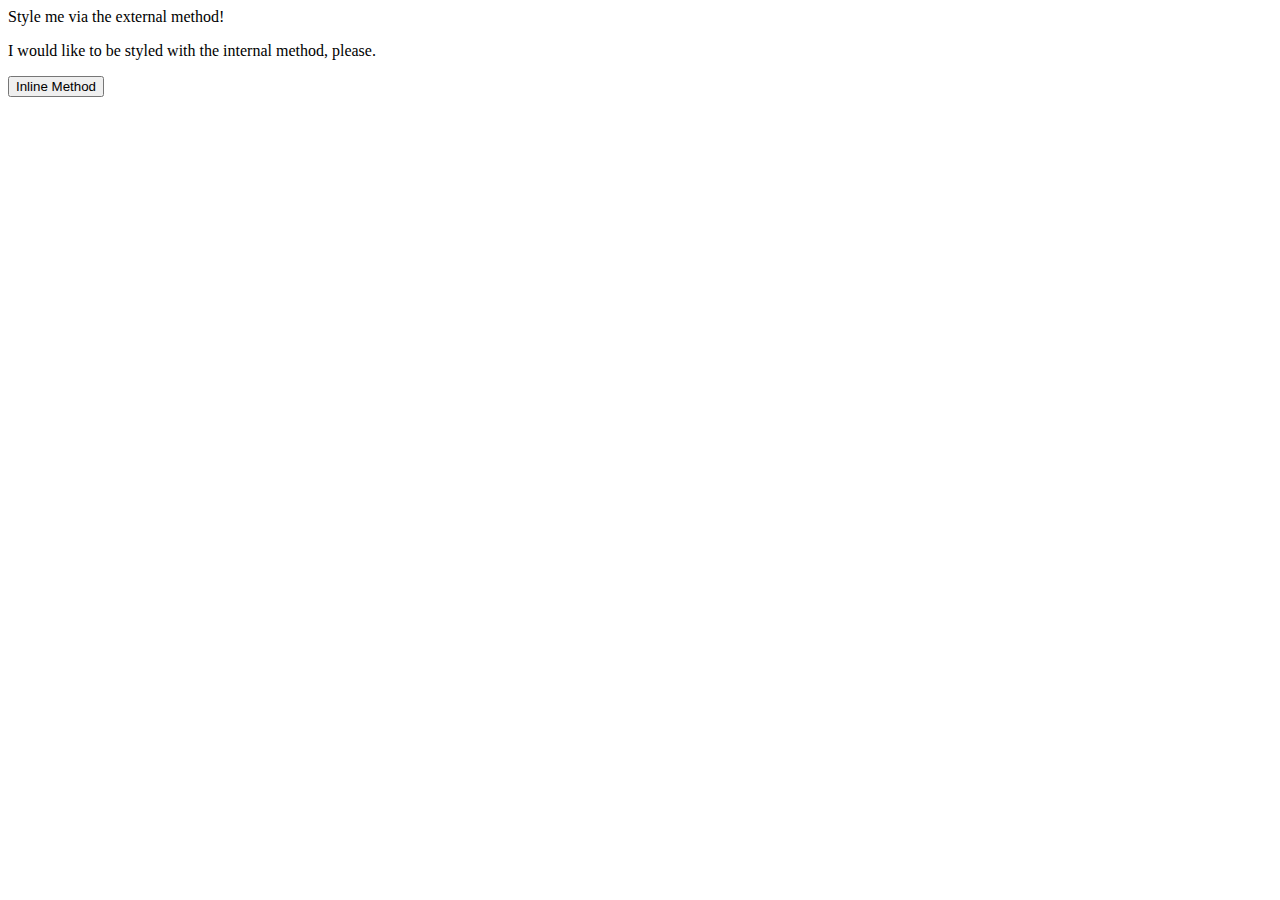
==== foundations/01-css-methods/index.html @ 627e02d4 "Add css file and link it on index.html" ====
<!DOCTYPE html>
<html lang="en">

<head>
  <meta charset="UTF-8">
  <meta http-equiv="X-UA-Compatible" content="IE=edge">
  <meta name="viewport" content="width=device-width, initial-scale=1.0">
  <title>Methods for Adding CSS</title>
  <link rel="stylesheet" href="css/styles.css">
</head>

<body>
  <div>Style me via the external method!</div>
  <p>I would like to be styled with the internal method, please.</p>
  <button>Inline Method</button>
</body>

</html>
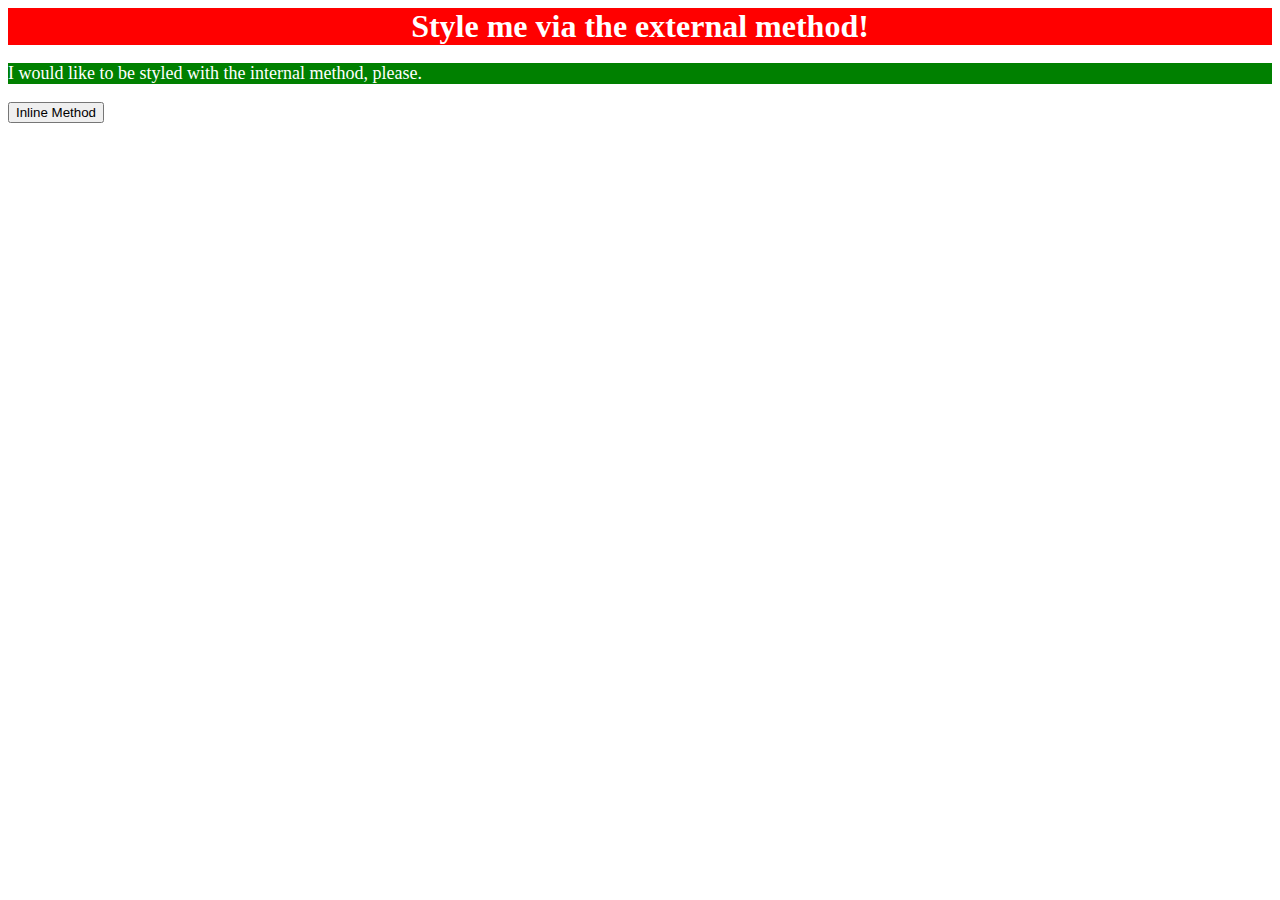
==== commit c7d17a8f: "Complete internal css" ====
--- a/foundations/01-css-methods/index.html
+++ b/foundations/01-css-methods/index.html
@@ -7,6 +7,13 @@
   <meta name="viewport" content="width=device-width, initial-scale=1.0">
   <title>Methods for Adding CSS</title>
   <link rel="stylesheet" href="css/styles.css">
+  <style>
+    p {
+      background-color: green;
+      color: white;
+      font-size: 18px;
+    }
+  </style>
 </head>
 
 <body>
--- a/foundations/01-css-methods/css/styles.css
+++ b/foundations/01-css-methods/css/styles.css
@@ -0,0 +1,8 @@
+div {
+    background-color: red;
+    color: white;
+    font-size: 18px;
+    text-align: center;
+    font-weight: bold;
+    font-size: 32px;
+}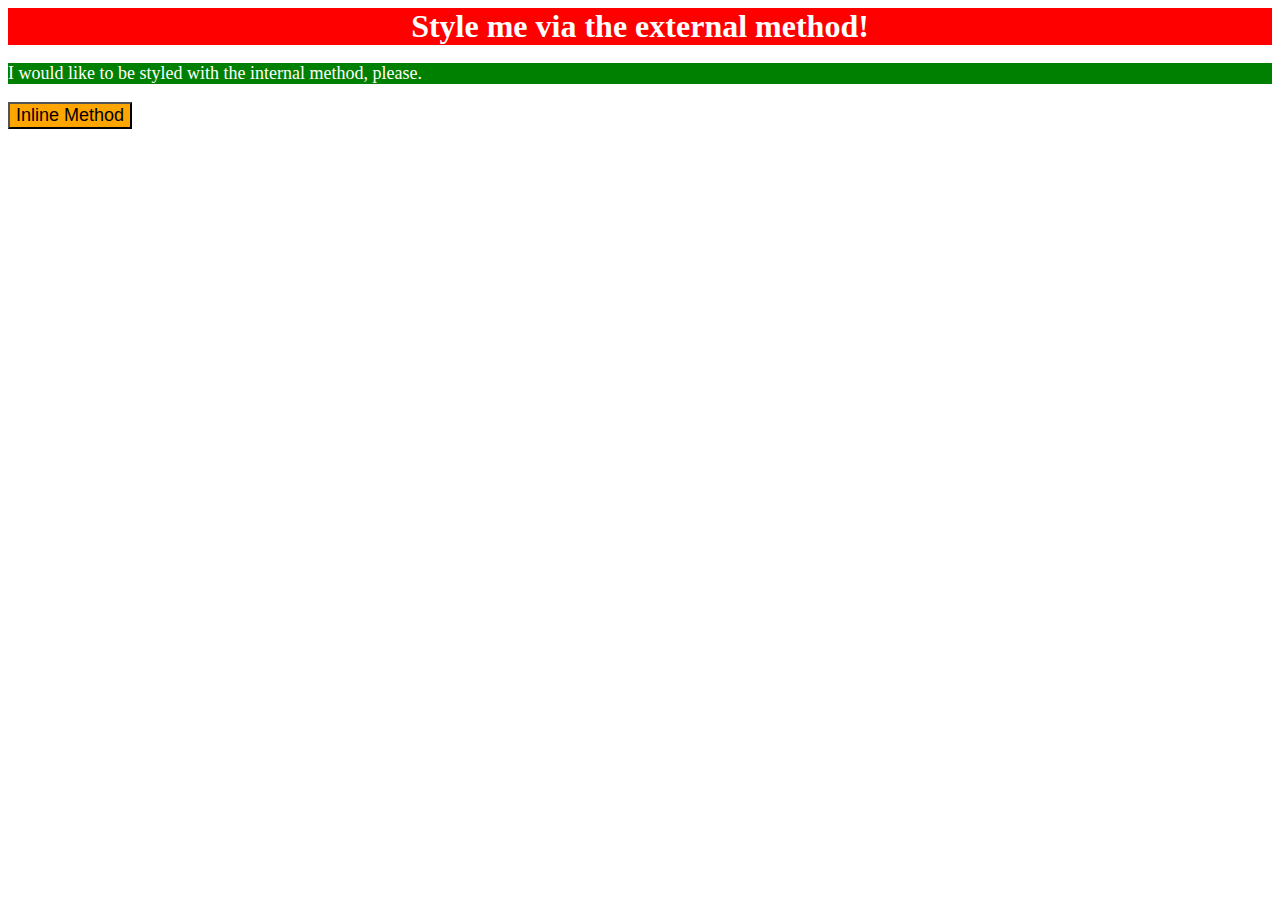
==== commit e57cb68f: "Complete inline css" ====
--- a/foundations/01-css-methods/index.html
+++ b/foundations/01-css-methods/index.html
@@ -19,7 +19,7 @@
 <body>
   <div>Style me via the external method!</div>
   <p>I would like to be styled with the internal method, please.</p>
-  <button>Inline Method</button>
+  <button style="background-color: orange; font-size: 18px;">Inline Method</button>
 </body>
 
 </html>